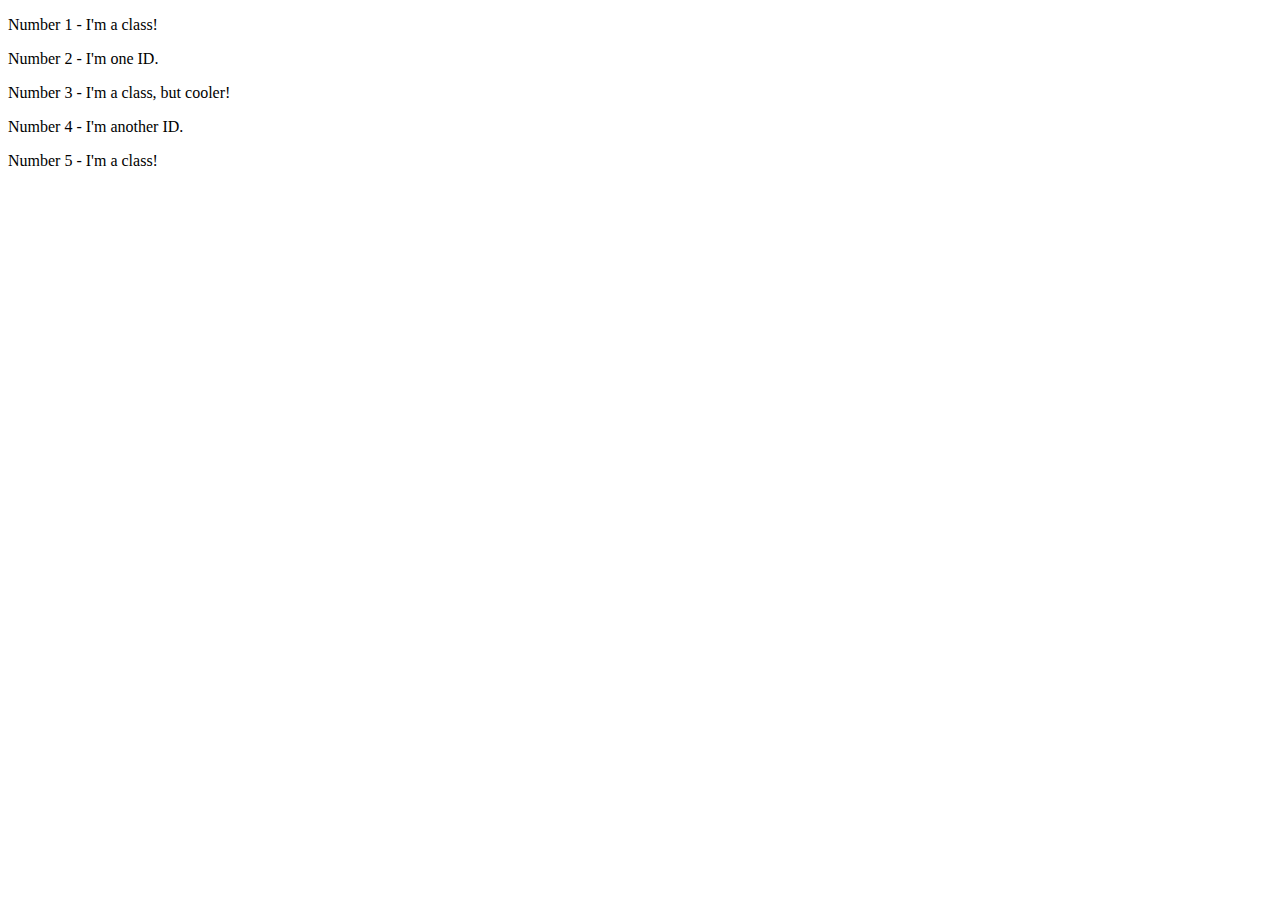
==== 02-css-methods/index.html @ 20cde6d9 "Added index.html and style.css prt2" ====
<!DOCTYPE html>
<html lang="en">
  <head>
    <meta charset="UTF-8">
    <meta http-equiv="X-UA-Compatible" content="IE=edge">
    <meta name="viewport" content="width=device-width, initial-scale=1.0">
    <title>Class and ID Selectors</title>
    <link rel="stylesheet" href="style.css">
  </head>
  <body>
    <p>Number 1 - I'm a class!</p>
    <div>Number 2 - I'm one ID.</div>
    <p>Number 3 - I'm a class, but cooler!</p>
    <div>Number 4 - I'm another ID.</div>
    <p>Number 5 - I'm a class!</p>
  </body>
</html>
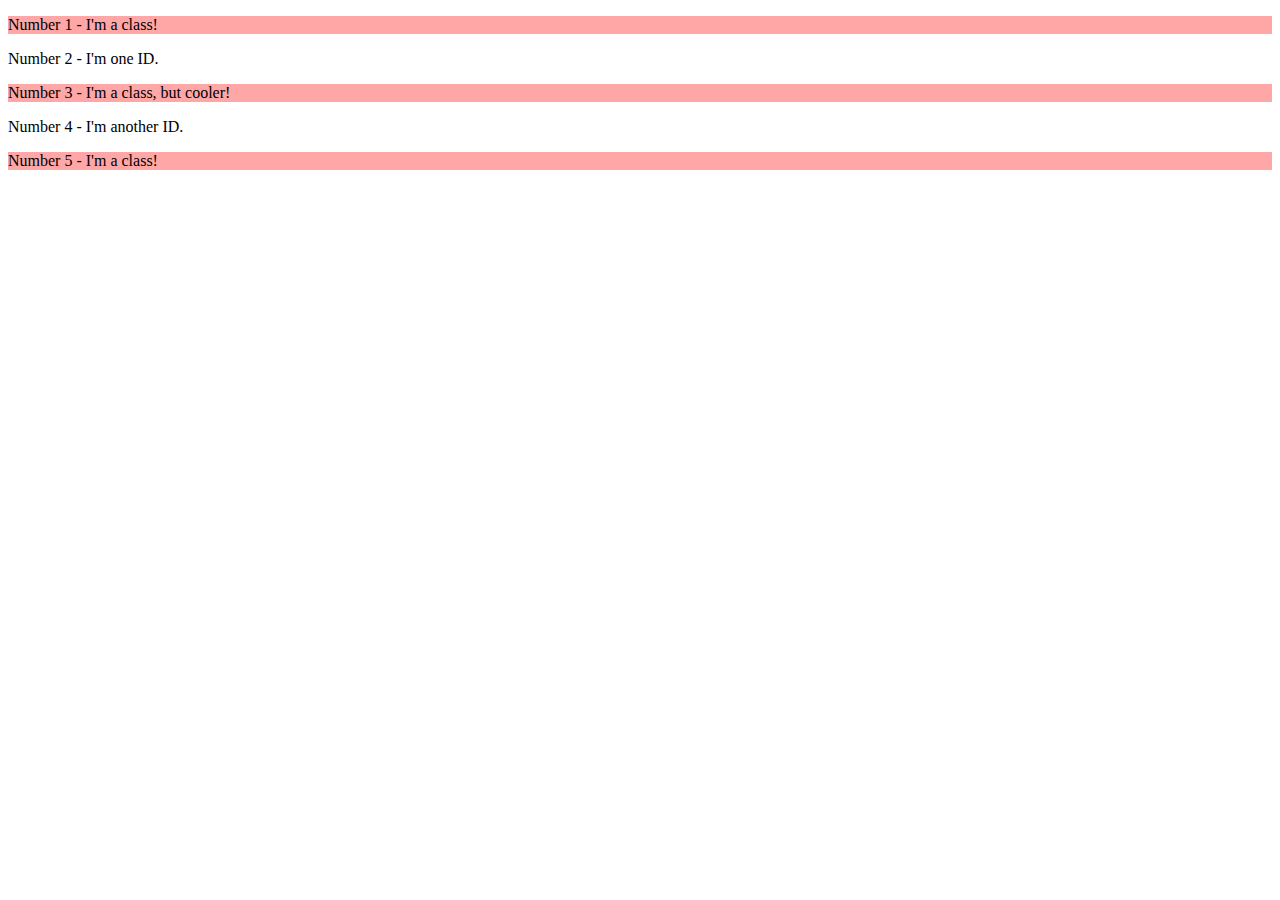
==== commit ef79a2eb: "added chained classes on odd #, added background color light/red" ====
--- a/02-css-methods/index.html
+++ b/02-css-methods/index.html
@@ -8,10 +8,10 @@
     <link rel="stylesheet" href="style.css">
   </head>
   <body>
-    <p>Number 1 - I'm a class!</p>
+    <p class="p one">Number 1 - I'm a class!</p>
     <div>Number 2 - I'm one ID.</div>
-    <p>Number 3 - I'm a class, but cooler!</p>
+    <p class="p two">Number 3 - I'm a class, but cooler!</p>
     <div>Number 4 - I'm another ID.</div>
-    <p>Number 5 - I'm a class!</p>
+    <p class="p three">Number 5 - I'm a class!</p>
   </body>
 </html>--- a/02-css-methods/style.css
+++ b/02-css-methods/style.css
@@ -0,0 +1,5 @@
+.p.one,
+.p.two,
+.p.three {
+    background-color: rgb(255, 167, 167);
+}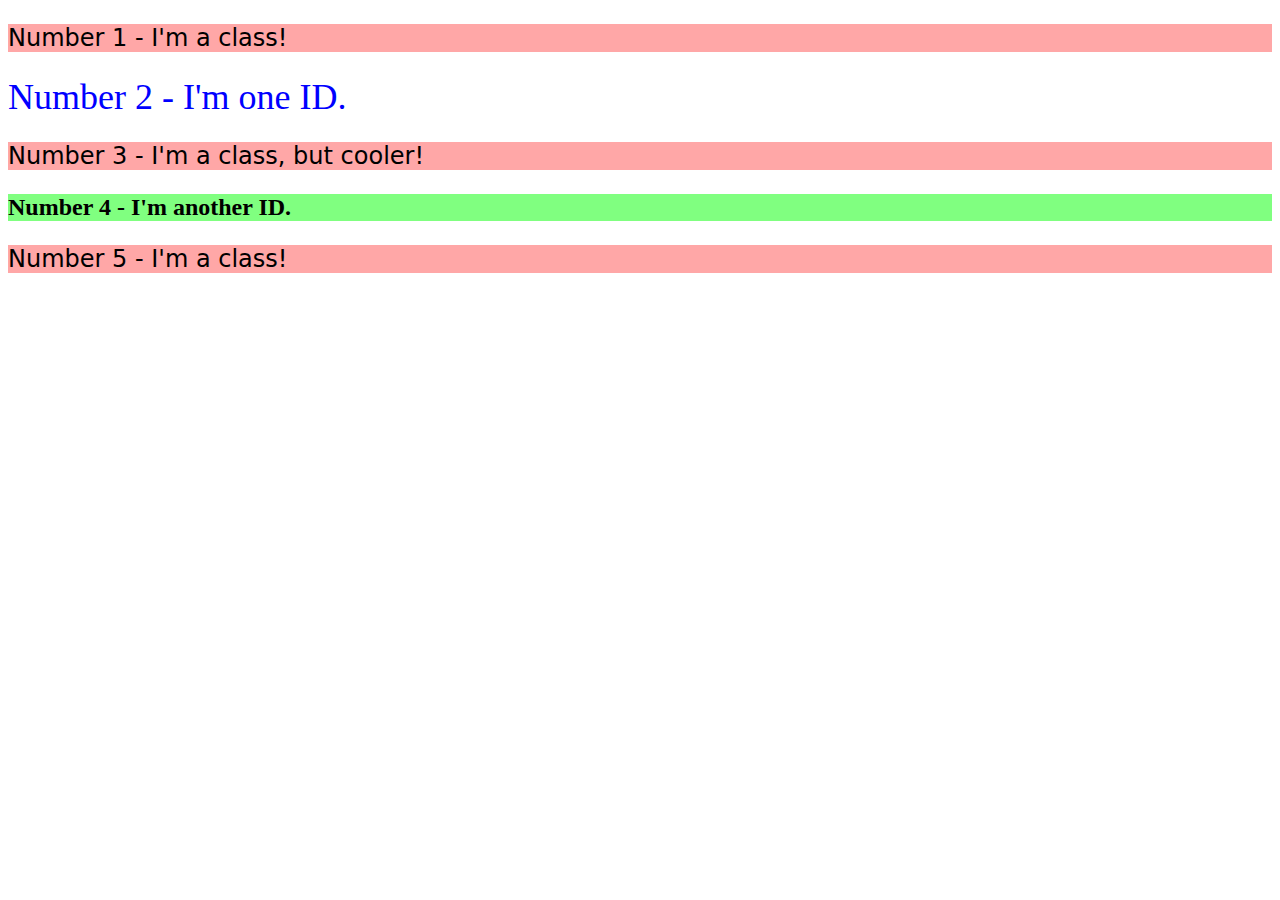
==== commit f351fedb: "added id to divs added stuff" ====
--- a/02-css-methods/index.html
+++ b/02-css-methods/index.html
@@ -9,9 +9,9 @@
   </head>
   <body>
     <p class="p one">Number 1 - I'm a class!</p>
-    <div>Number 2 - I'm one ID.</div>
+    <div id="div-one">Number 2 - I'm one ID.</div>
     <p class="p two">Number 3 - I'm a class, but cooler!</p>
-    <div>Number 4 - I'm another ID.</div>
+    <div id="div-two">Number 4 - I'm another ID.</div>
     <p class="p three">Number 5 - I'm a class!</p>
   </body>
 </html>--- a/02-css-methods/style.css
+++ b/02-css-methods/style.css
@@ -2,4 +2,18 @@
 .p.two,
 .p.three {
     background-color: rgb(255, 167, 167);
+    font-family: Verdana, "Dejavu Sans", sans-serif;
+    font-size: 24px;
+}
+
+
+#div-one {
+    color: blue;
+    font-size: 36px;
+}
+
+#div-two {
+    background-color: rgb(128, 255, 128);
+    font-size: 24px;
+    font-weight: bold;
 }